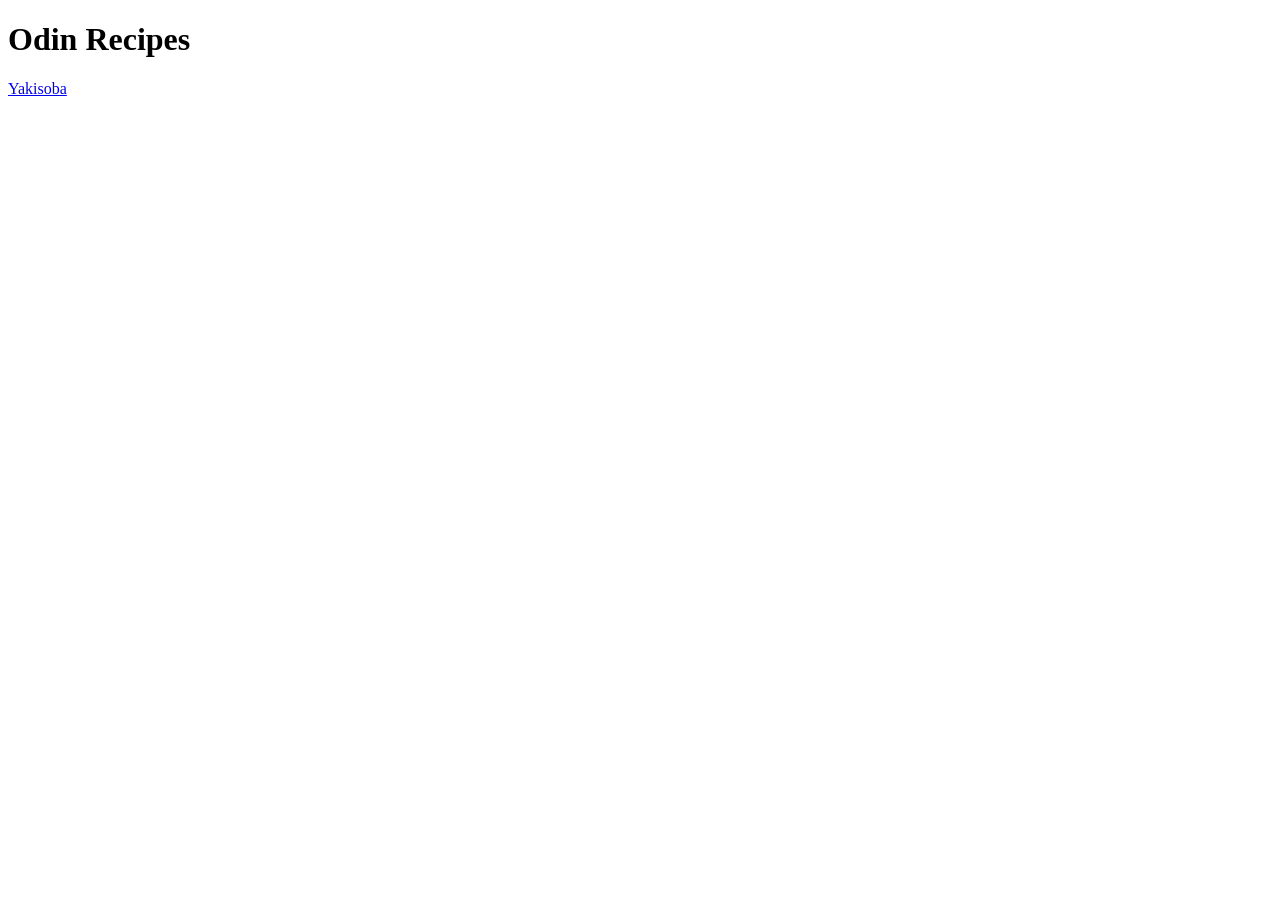
==== index.html @ 9d72f191 "Finish Yakisoba page with ingredients and steps Added the full list of ingredients to the yakisoba a" ====
<!DOCTYPE html>
<html lang="en">
<head>
    <meta charset="UTF-8">
    <meta name="viewport" content="width=device-width, initial-scale=1.0">
    <title>Recipe</title>
</head>
<body>
    <h1>Odin Recipes</h1>
    <a href="recipes/yakisoba.html">Yakisoba</a>

  


</body>
</html>
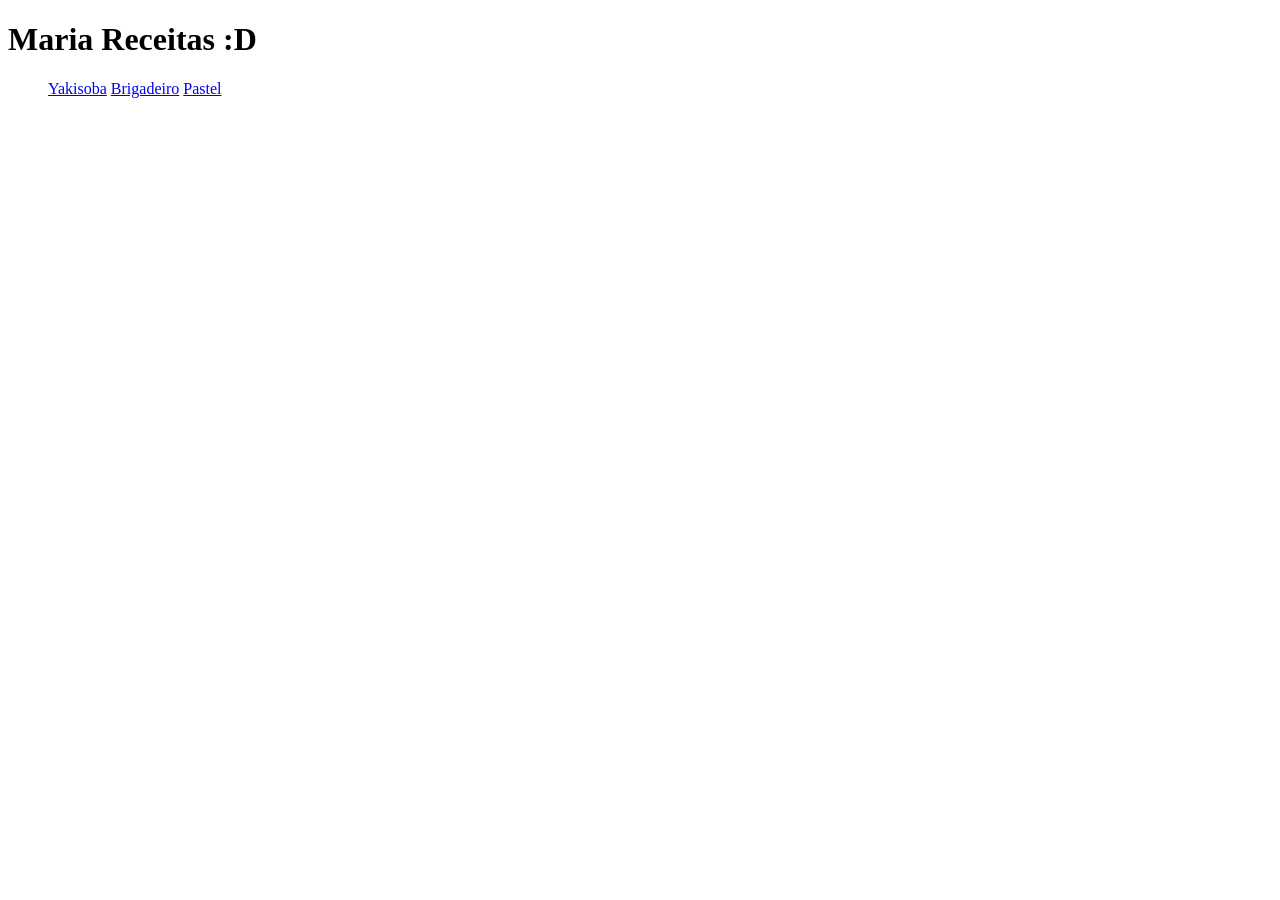
==== commit 0bdb6c21: "Add list on the home page for the recipes" ====
--- a/index.html
+++ b/index.html
@@ -3,14 +3,15 @@
 <head>
     <meta charset="UTF-8">
     <meta name="viewport" content="width=device-width, initial-scale=1.0">
-    <title>Recipe</title>
+    <title>Receitas~</title>
 </head>
 <body>
-    <h1>Odin Recipes</h1>
-    <a href="recipes/yakisoba.html">Yakisoba</a>
-
-  
-
+    <h1>Maria Receitas :D</h1>
+    <ul>
+        <a href="recipes/yakisoba.html">Yakisoba</a>
+        <a href="recipes/brigadeiro.html">Brigadeiro</a>
+        <a href="recipes/pastel.html">Pastel</a>
+    </ul>
 
 </body>
 </html>
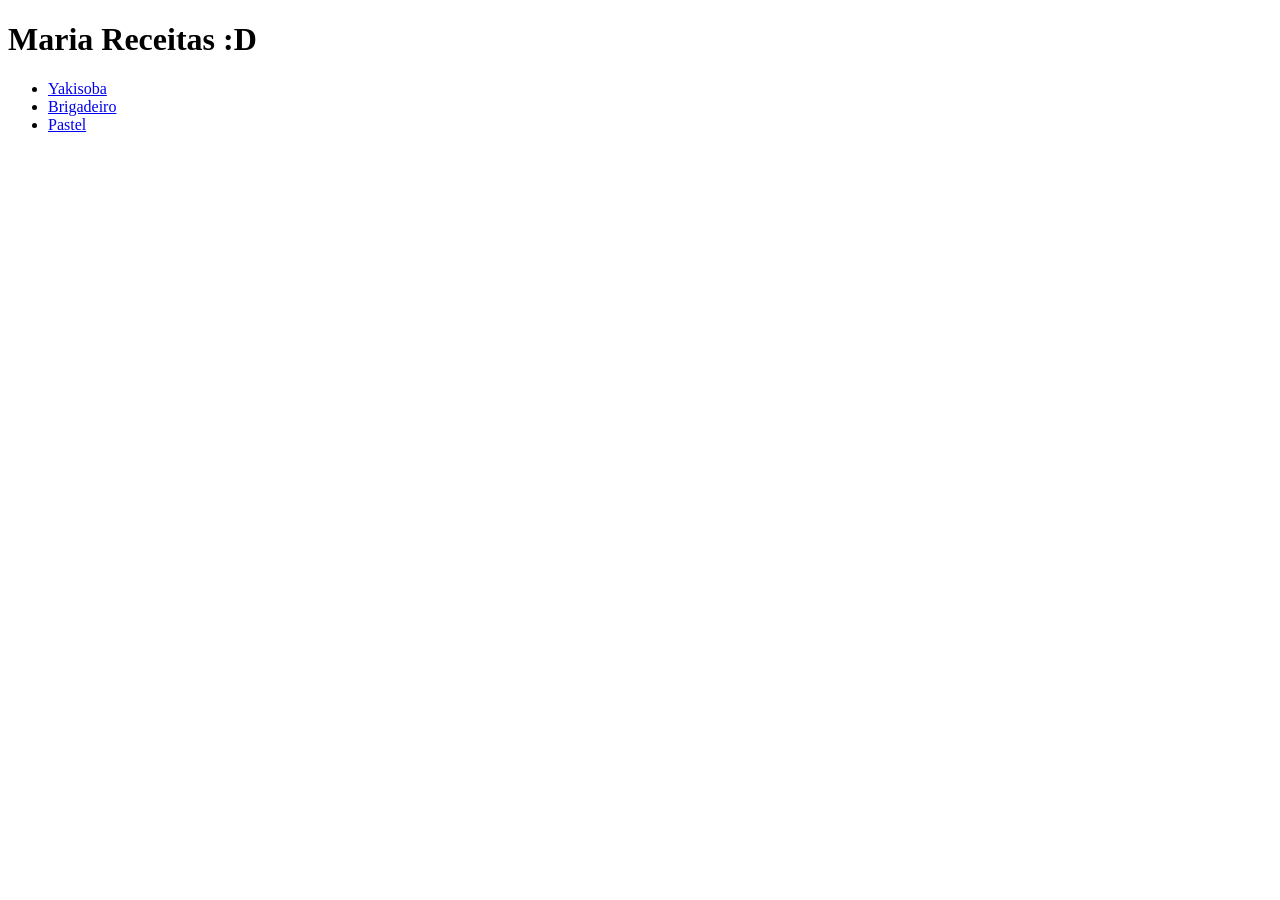
==== commit 3336ccb7: "Add Brigadeiro recipe page Finished the brigadeiro recipe with ingredients list and the detailed ste" ====
--- a/index.html
+++ b/index.html
@@ -8,9 +8,9 @@
 <body>
     <h1>Maria Receitas :D</h1>
     <ul>
-        <a href="recipes/yakisoba.html">Yakisoba</a>
-        <a href="recipes/brigadeiro.html">Brigadeiro</a>
-        <a href="recipes/pastel.html">Pastel</a>
+        <li><a href="recipes/yakisoba.html">Yakisoba</a></li>
+        <li><a href="recipes/brigadeiro.html">Brigadeiro</a></li>
+        <li><a href="recipes/pastel.html">Pastel</a></li>
     </ul>
 
 </body>
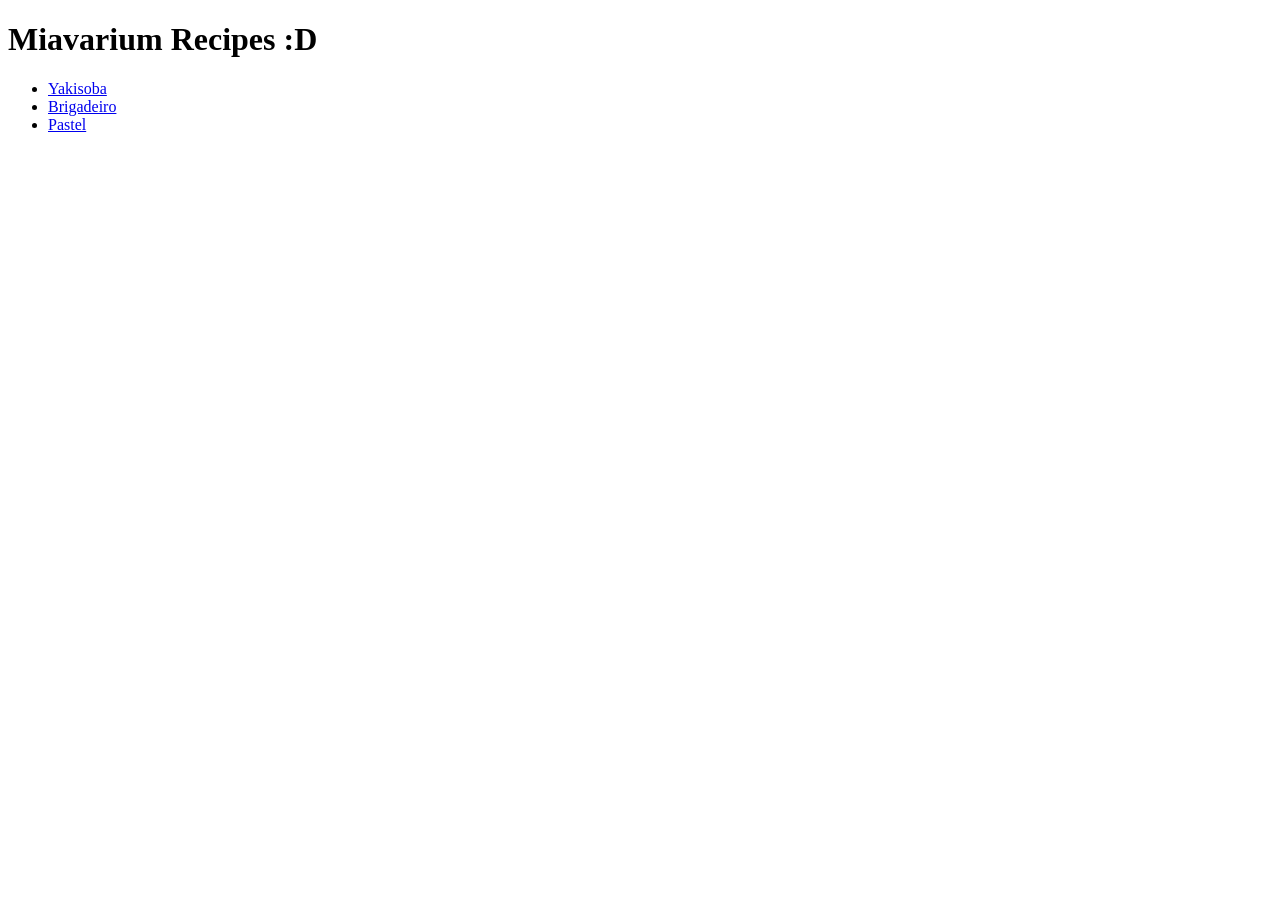
==== commit 0e204cff: "Add Pastel recipes file in recipes Finished the pastel recipe with the ingredients and steps" ====
--- a/index.html
+++ b/index.html
@@ -6,7 +6,7 @@
     <title>Receitas~</title>
 </head>
 <body>
-    <h1>Maria Receitas :D</h1>
+    <h1>Miavarium Recipes :D</h1>
     <ul>
         <li><a href="recipes/yakisoba.html">Yakisoba</a></li>
         <li><a href="recipes/brigadeiro.html">Brigadeiro</a></li>
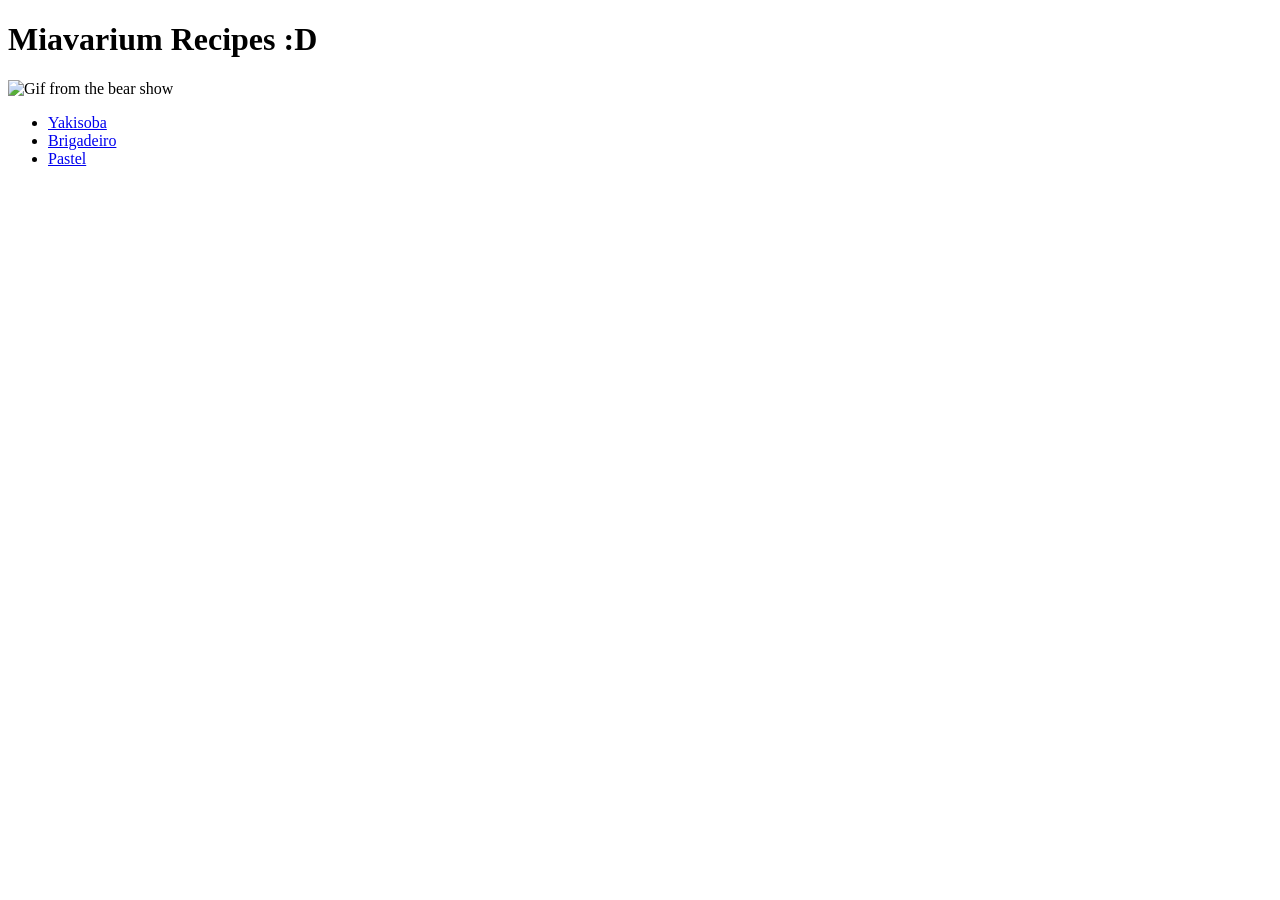
==== commit 22c0688a: "Add index Gif for more content Final cleanup and some typo fixes" ====
--- a/index.html
+++ b/index.html
@@ -7,11 +7,12 @@
 </head>
 <body>
     <h1>Miavarium Recipes :D</h1>
+    <img src="images/the-bear.gif" alt="Gif from the bear show" width="300">
     <ul>
         <li><a href="recipes/yakisoba.html">Yakisoba</a></li>
         <li><a href="recipes/brigadeiro.html">Brigadeiro</a></li>
         <li><a href="recipes/pastel.html">Pastel</a></li>
     </ul>
-
+    
 </body>
 </html>
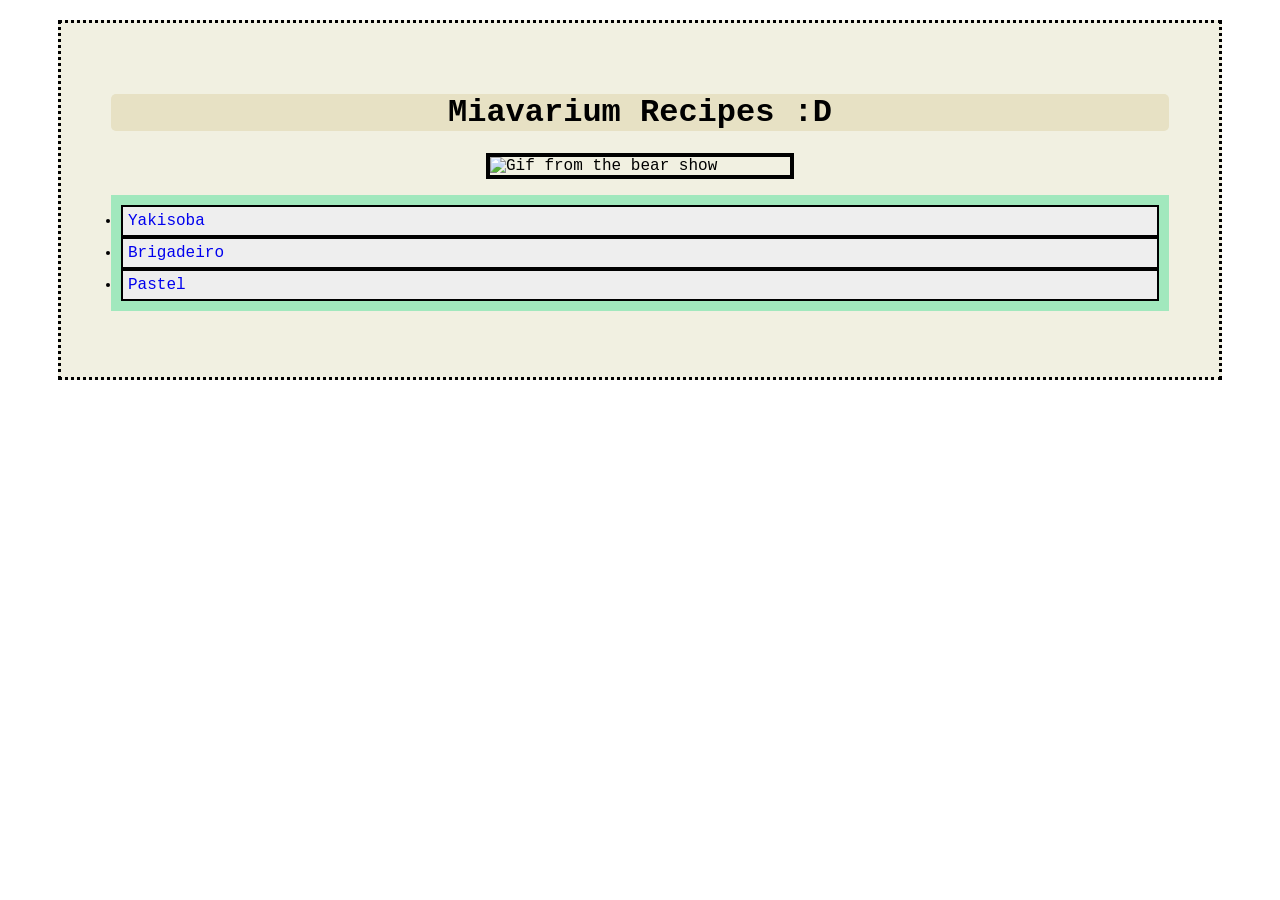
==== commit 4056dbc9: "Make landing page prettier using CSS Styled some of the components using simple properties, the orga" ====
--- a/index.html
+++ b/index.html
@@ -4,15 +4,22 @@
     <meta charset="UTF-8">
     <meta name="viewport" content="width=device-width, initial-scale=1.0">
     <title>Receitas~</title>
+    <link rel="stylesheet" href="./style.css">
 </head>
 <body>
-    <h1>Miavarium Recipes :D</h1>
-    <img src="images/the-bear.gif" alt="Gif from the bear show" width="300">
-    <ul>
-        <li><a href="recipes/yakisoba.html">Yakisoba</a></li>
-        <li><a href="recipes/brigadeiro.html">Brigadeiro</a></li>
-        <li><a href="recipes/pastel.html">Pastel</a></li>
-    </ul>
+    <div class="main-box">
+        <div class="title">
+            <h1>Miavarium Recipes <span>:D</span></h1>
+        </div>
+        <div class="content">
+            <img src="images/the-bear.gif" alt="Gif from the bear show" width="300">
+            <ul>
+                <li><a href="recipes/yakisoba.html">Yakisoba</a></li>
+                <li><a href="recipes/brigadeiro.html">Brigadeiro</a></li>
+                <li><a href="recipes/pastel.html">Pastel</a></li>
+            </ul>
+        </div>
+    </div>
     
 </body>
 </html>
--- a/style.css
+++ b/style.css
@@ -0,0 +1,43 @@
+* {
+    font-family: "Courier New", "Times New Roman", sans-serif;
+}
+
+.main-box {
+    background-color: #f1f0e1;
+    padding: 50px;
+    margin: 20px 50px;
+    border: dotted 3px black;
+}
+
+img {
+    border: solid 4px black;
+    margin: 0px auto;
+}
+.main-box ul {
+
+    background-color: #a1e8bd;
+    padding: 10px;
+}
+
+a {
+    text-decoration: none;
+    background-color: #eee;
+    display: block;
+    padding: 5px;
+    border: solid 2px black;
+}
+
+a:hover {
+    background-color: #bcb6b6;
+}
+
+.title {
+    background-color: #e7e1c4;
+    text-align: center;
+    border-radius: 5px
+}
+
+.content {
+    display: flex;
+    flex-direction: column;
+}
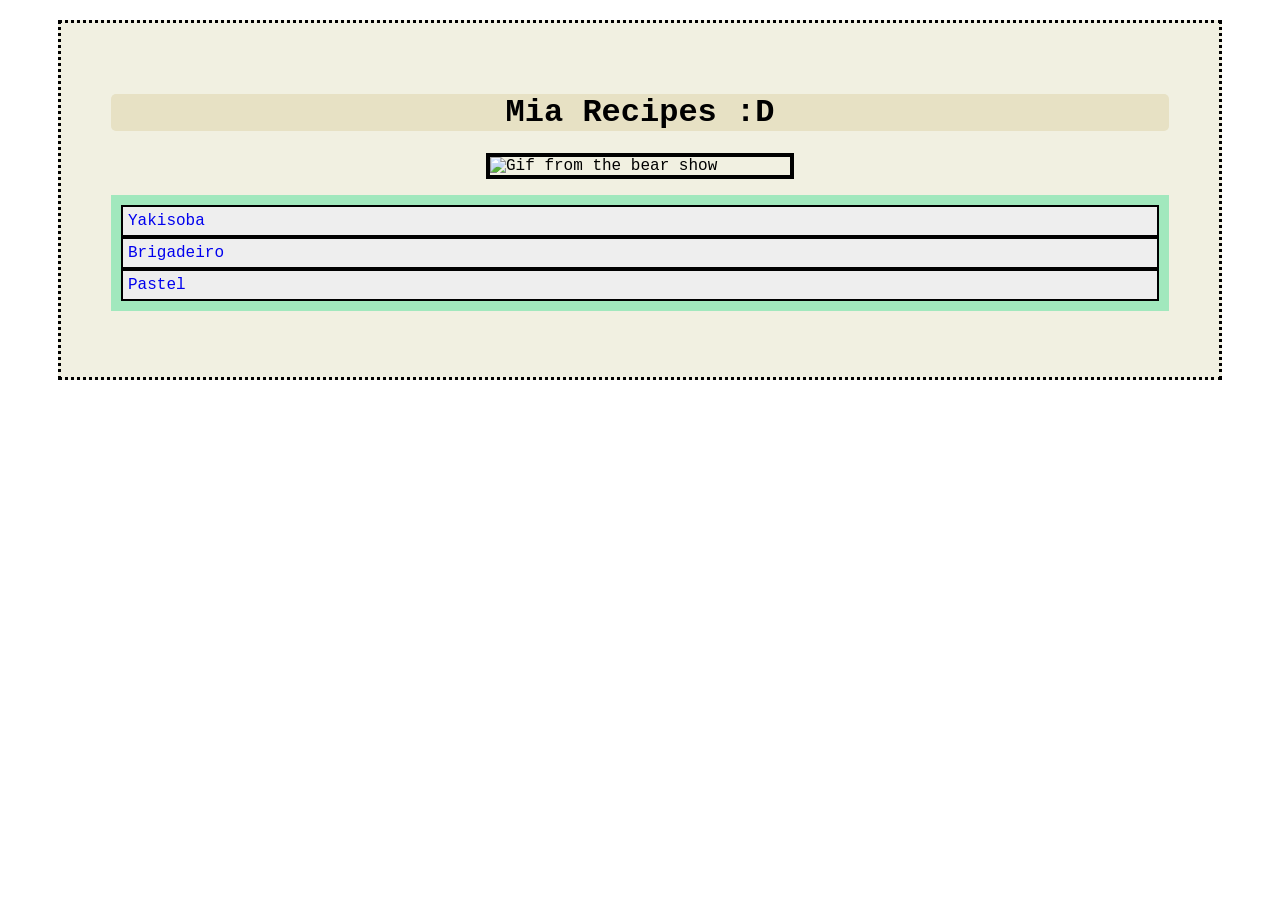
==== commit b4bc2db6: "Minor change" ====
--- a/index.html
+++ b/index.html
@@ -9,7 +9,7 @@
 <body>
     <div class="main-box">
         <div class="title">
-            <h1>Miavarium Recipes <span>:D</span></h1>
+            <h1>Mia Recipes <span>:D</span></h1>
         </div>
         <div class="content">
             <img src="images/the-bear.gif" alt="Gif from the bear show" width="300">
@@ -22,4 +22,4 @@
     </div>
     
 </body>
-</html>+</html>
--- a/style.css
+++ b/style.css
@@ -17,6 +17,14 @@
 
     background-color: #a1e8bd;
     padding: 10px;
+}
+
+ul {
+    list-style: none;
+    display: flex;
+    flex-direction: column;
+    
+    
 }
 
 a {
